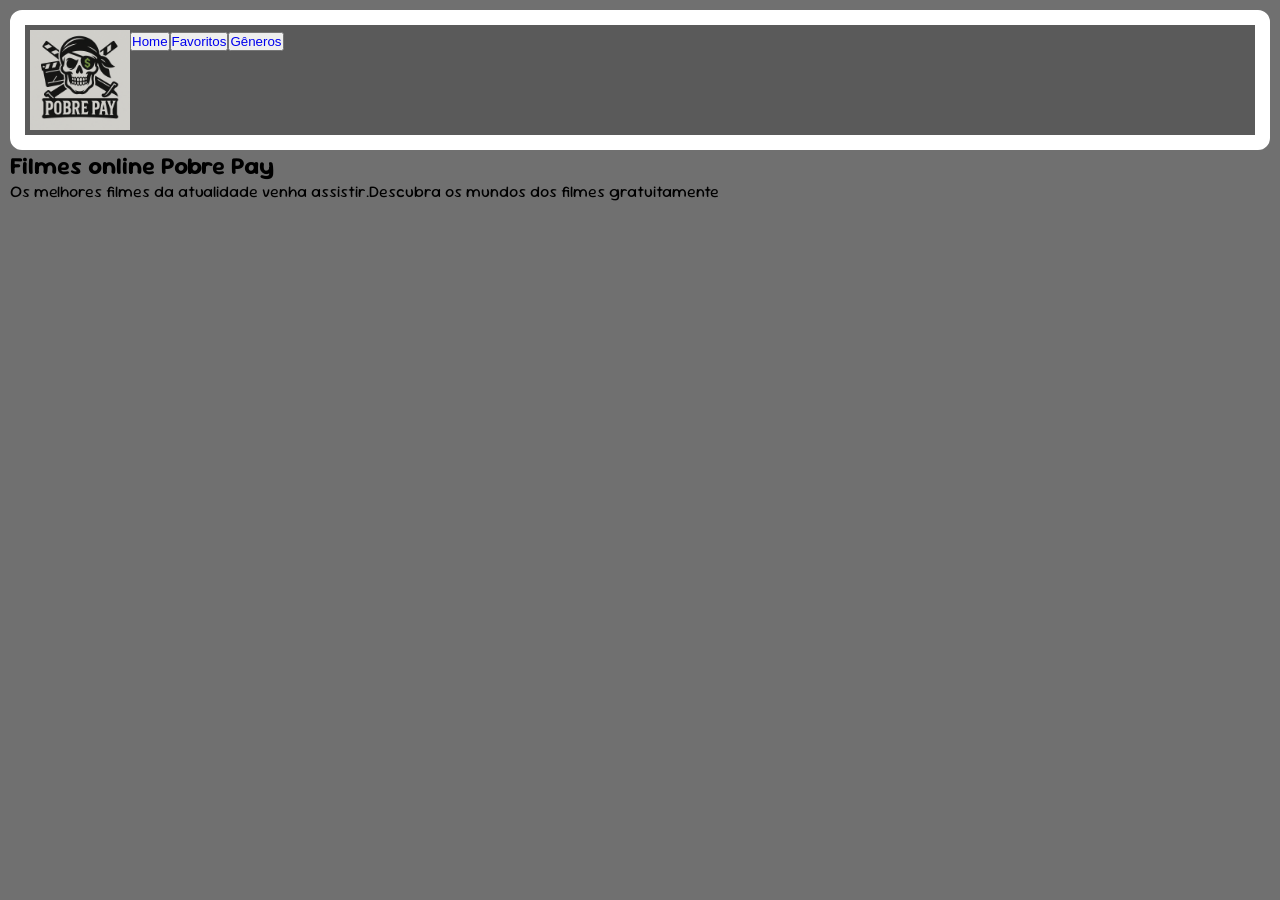
==== 02 AULA/index.html @ ccd828c1 "novas aulas" ====
<!DOCTYPE html>
<html lang="pt-br">
<head>
    <meta charset="UTF-8">
    <meta name="viewport" content="width=device-width, initial-scale=1.0">
    <title>Pobre Pai</title>
    <link rel="stylesheet" href="/02 AULA/02aula.css">
    <link rel="preconnect" href="https://fonts.googleapis.com">
<link rel="preconnect" href="https://fonts.gstatic.com" crossorigin>
<link href="https://fonts.googleapis.com/css2?family=Bangers&family=Sour+Gummy:ital,wght@0,100..900;1,100..900&display=swap" rel="stylesheet">
</head>
<body>
<header>
    <nav>
        <ul>
            <img src="ChatGPT Image 20 de mai. de 2025, 09_31_16.png" alt="" >
           <li><button><a href="#">Home </a></button></li>
           <li><button><a href="/02 AULA/favoritos.html">Favoritos</a></button></li>
           <li><button><a href="/02 AULA/generos.html">Gêneros</a></button></li>
        </ul>
    </nav>
</header>
<main>
<section>
<h1>Filmes online Pobre <span>Pay</span></h1>
<p>Os melhores filmes da atualidade venha assistir.Descubra os mundos dos filmes gratuitamente</p>
</section>
</main>
    
</body>
</html>
---- 02 AULA/02aula.css ----
*{
    margin: 0;
    padding: 0;
}
body {
    background-color: #707070;
    margin: 15px 15px 15px 15px 0;
    padding: 10px;
    font-family: "Sour Gummy", sans-serif;
    color: black;
}
header {
    background-color: rgb(90, 90, 90);
    padding: 5px;
   border-radius: 12px; 
   border: 15px solid rgb(255, 255, 255);
}
header nav {
    background-color: rgb(90, 90, 90);
   
   
}
header nav img {
    width: 100px;
    height: 100px;
}
header nav ul {
    display: flex;
    list-style-type: none;
    width: 100%;  
    
}
header nav ul li {
  color: rgb(255, 0, 0);
  text-align: center;
}
header ul li a {
      text-decoration: none;
}
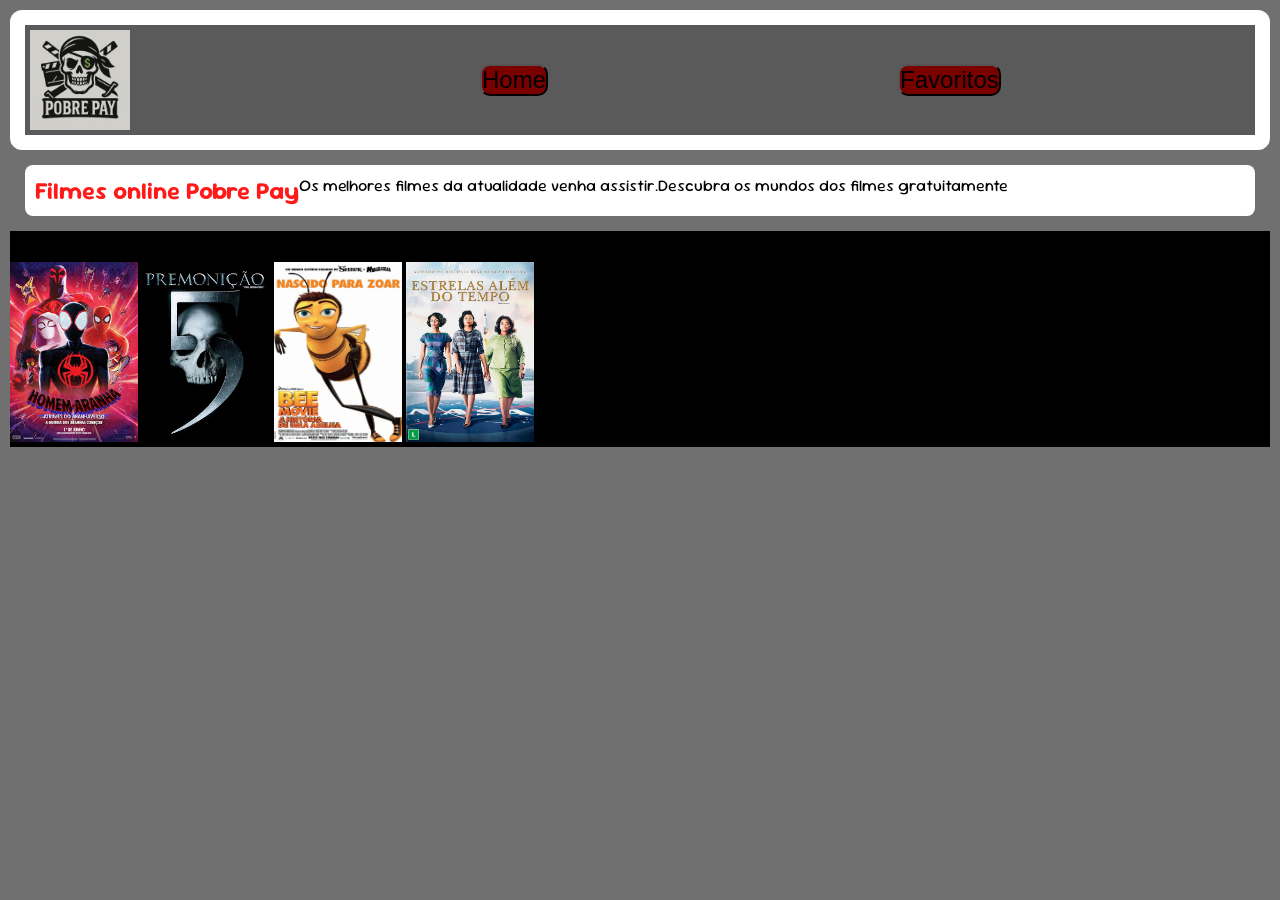
==== commit a8f81a62: "site nova aula" ====
--- a/02 AULA/index.html
+++ b/02 AULA/index.html
@@ -3,11 +3,12 @@
 <head>
     <meta charset="UTF-8">
     <meta name="viewport" content="width=device-width, initial-scale=1.0">
-    <title>Pobre Pai</title>
+    <title>Pobre Pay</title>
     <link rel="stylesheet" href="/02 AULA/02aula.css">
     <link rel="preconnect" href="https://fonts.googleapis.com">
 <link rel="preconnect" href="https://fonts.gstatic.com" crossorigin>
 <link href="https://fonts.googleapis.com/css2?family=Bangers&family=Sour+Gummy:ital,wght@0,100..900;1,100..900&display=swap" rel="stylesheet">
+<link rel="icon" href="ChatGPT Image 20 de mai. de 2025, 09_31_16.png">
 </head>
 <body>
 <header>
@@ -21,11 +22,20 @@
     </nav>
 </header>
 <main>
-<section>
+<section class="box">
 <h1>Filmes online Pobre <span>Pay</span></h1>
 <p>Os melhores filmes da atualidade venha assistir.Descubra os mundos dos filmes gratuitamente</p>
 </section>
+
+<section class="box2">
+ <h2>Filmes</h2>
+<img src="miranha.png" alt="" class="filmesimagem">
+<img src="unnamed.webp" alt="" class="filmesimagem">
+<img src="bee.png" alt="" class="filmesimagem">
+<img src="estrelas.png" alt="" class="filmesimagem">
+<img src="" alt="">
+</section>
 </main>
-    
+  
 </body>
 </html>
--- a/02 AULA/02aula.css
+++ b/02 AULA/02aula.css
@@ -28,12 +28,47 @@
     display: flex;
     list-style-type: none;
     width: 100%;  
+    align-items: center;
     
+    gap:350px;
 }
 header nav ul li {
   color: rgb(255, 0, 0);
   text-align: center;
 }
+header ul li button{
+    background-color: #7a0000;
+    font-size:x-large;
+    border-radius: 10px;
+}
 header ul li a {
       text-decoration: none;
-}+      color: black;
+}
+.box {
+    padding: 10px;
+    background-color: rgb(255, 255, 255);
+    border-radius: 8px;
+    margin: 15px;
+    display: flex;
+    
+
+}
+
+.box h1 {
+    color: rgb(255, 25, 25);
+}
+.box.box:hover {
+    background-color: rgb(0, 0, 0);
+    color: black;
+}
+.filmesimagem {
+    width: 10vw;
+    height: 20vh;
+    margin-left: 20;
+    margin-right: 20;
+}
+.box2 {
+    border: ;
+    background-color: rgb(0, 0, 0);
+} 
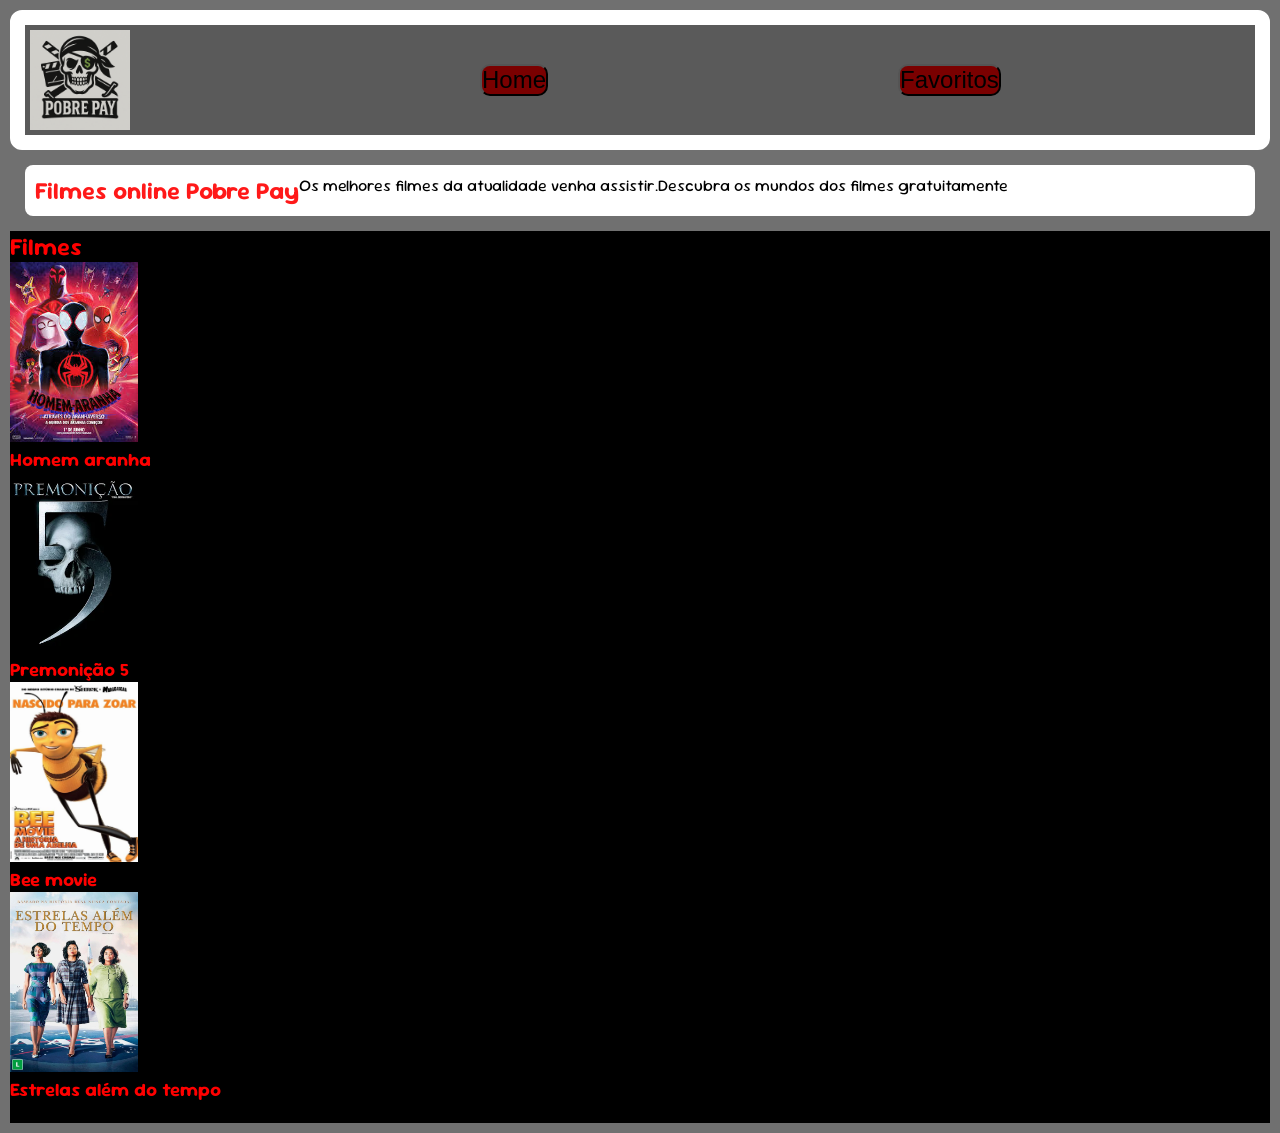
==== commit 28f68049: "novas alteraçoes" ====
--- a/02 AULA/index.html
+++ b/02 AULA/index.html
@@ -15,9 +15,9 @@
     <nav>
         <ul>
             <img src="ChatGPT Image 20 de mai. de 2025, 09_31_16.png" alt="" >
-           <li><button><a href="#">Home </a></button></li>
-           <li><button><a href="/02 AULA/favoritos.html">Favoritos</a></button></li>
-           <li><button><a href="/02 AULA/generos.html">Gêneros</a></button></li>
+           <li><button><a href="#" target="_blank">Home </a></button></li>
+           <li><button><a href="/02 AULA/favoritos.html" target="_blank">Favoritos</a></button></li>
+           <li><button><a href="/02 AULA/generos.html" target="_blank">Gêneros</a></button></li>
         </ul>
     </nav>
 </header>
@@ -29,10 +29,14 @@
 
 <section class="box2">
  <h2>Filmes</h2>
-<img src="miranha.png" alt="" class="filmesimagem">
-<img src="unnamed.webp" alt="" class="filmesimagem">
-<img src="bee.png" alt="" class="filmesimagem">
-<img src="estrelas.png" alt="" class="filmesimagem">
+<img src="miranha.png" alt="Folder Homem aranha" class="filmesimagem">
+<h3>Homem aranha</h3>
+<img src="unnamed.webp" alt="Folder filme premonição 5" class="filmesimagem">
+<h3>Premonição 5</h3>
+<img src="bee.png" alt="Folder filme bee movie" class="filmesimagem">
+<h3>Bee movie</h3>
+<img src="estrelas.png" alt="foldere filme estrelas alem do tempo" class="filmesimagem">
+<h3>Estrelas além do tempo</h3>
 <img src="" alt="">
 </section>
 </main>
--- a/02 AULA/02aula.css
+++ b/02 AULA/02aula.css
@@ -17,8 +17,6 @@
 }
 header nav {
     background-color: rgb(90, 90, 90);
-   
-   
 }
 header nav img {
     width: 100px;
@@ -29,7 +27,6 @@
     list-style-type: none;
     width: 100%;  
     align-items: center;
-    
     gap:350px;
 }
 header nav ul li {
@@ -67,8 +64,13 @@
     height: 20vh;
     margin-left: 20;
     margin-right: 20;
+    
 }
 .box2 {
     border: ;
     background-color: rgb(0, 0, 0);
+    color: #ff0000;
 } 
+} .box2 img {
+    display: flex;
+}
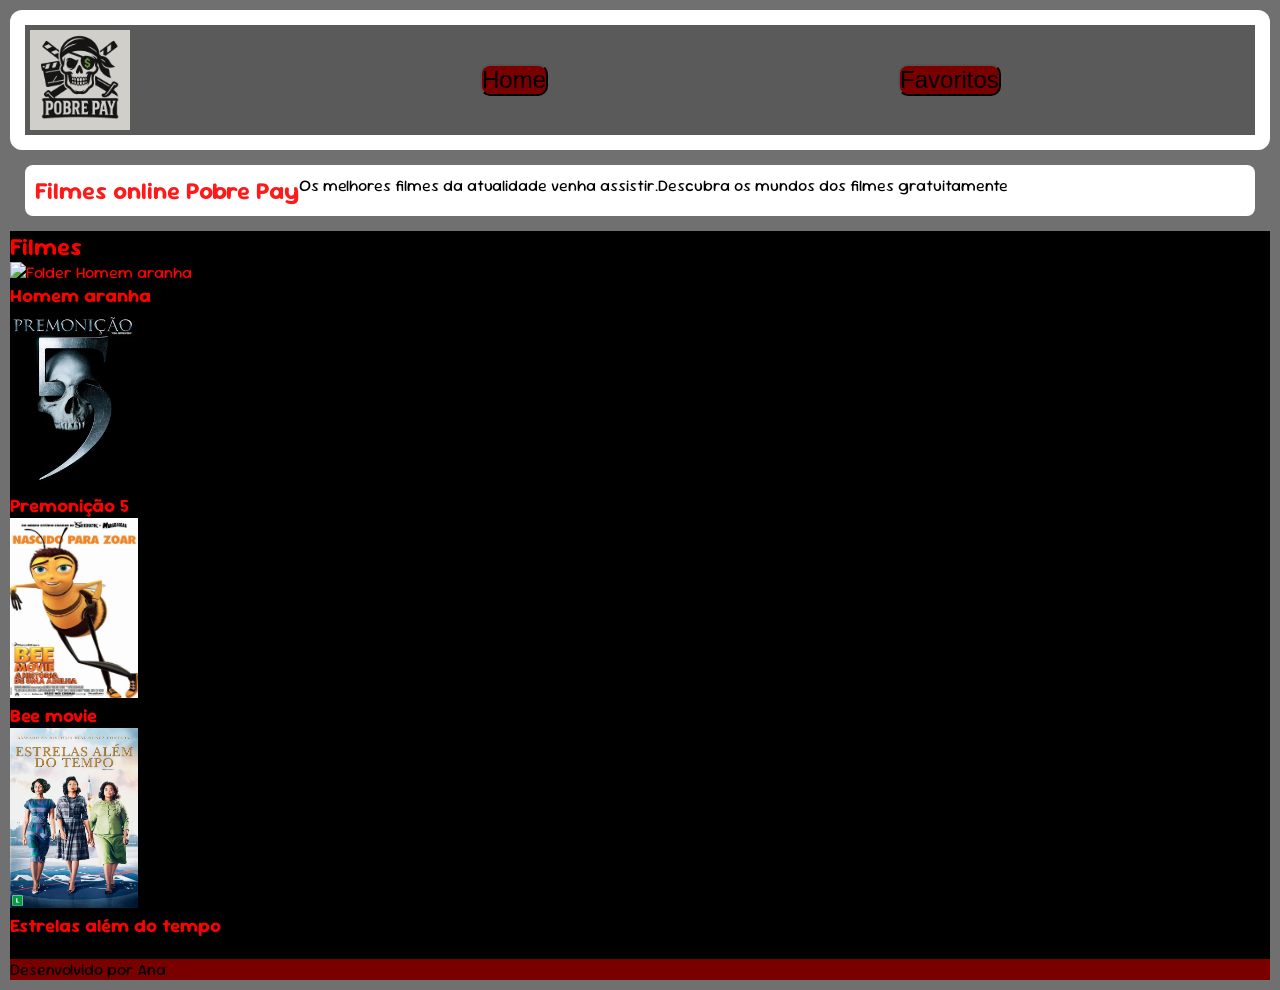
==== commit 5353138d: "aulasnovas" ====
--- a/02 AULA/index.html
+++ b/02 AULA/index.html
@@ -40,6 +40,9 @@
 <img src="" alt="">
 </section>
 </main>
+<footer>
+    <p>Desenvolvido por Ana</p>
+</footer>
   
 </body>
 </html>
--- a/02 AULA/02aula.css
+++ b/02 AULA/02aula.css
@@ -74,3 +74,6 @@
 } .box2 img {
     display: flex;
 }
+footer {
+    background-color: #7a0000;
+}
